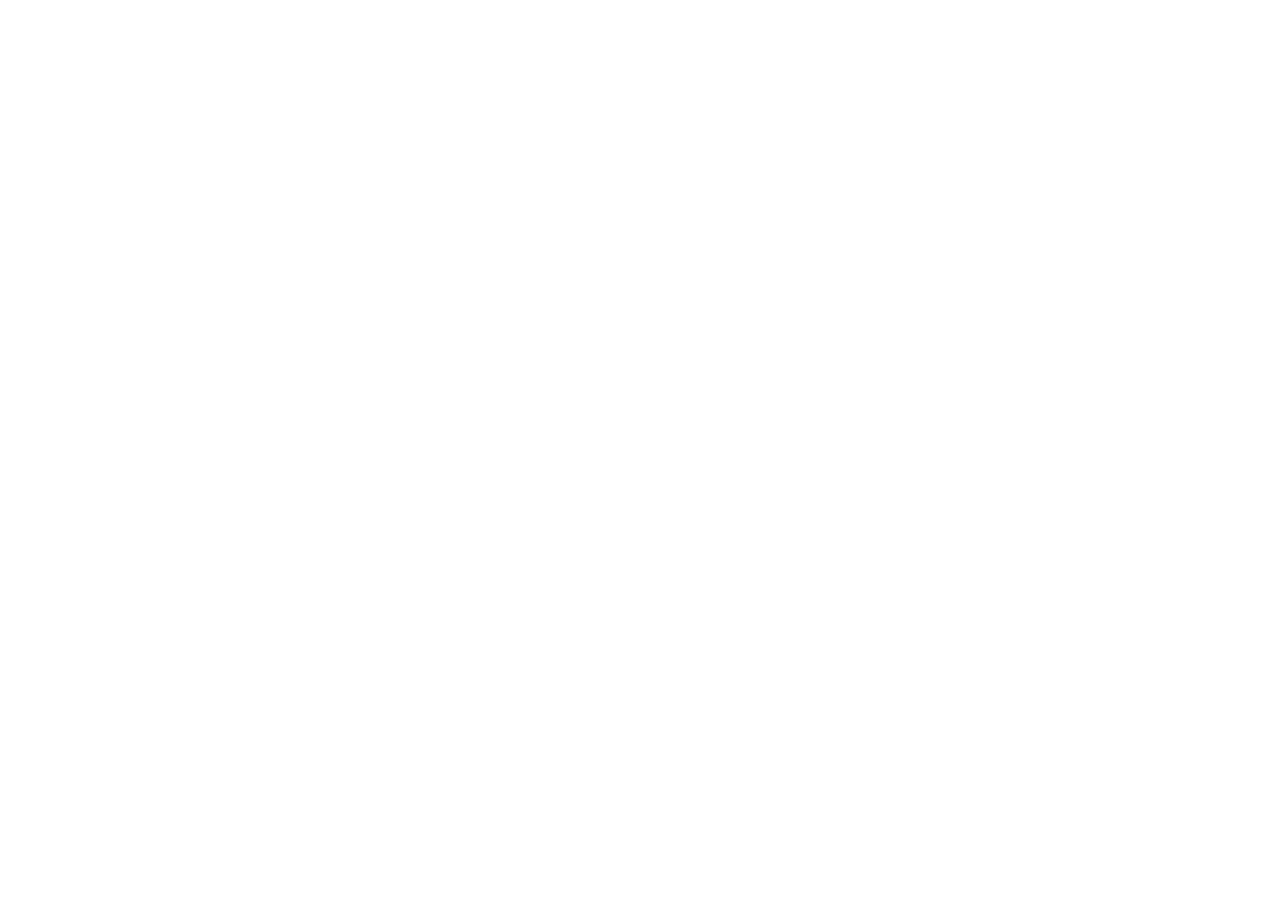
==== frontend/index.html @ 6aa3c983 "first commit dev" ====
<!DOCTYPE html>
<html lang="en">

<head>
  <meta charset="UTF-8">
  <meta http-equiv="X-UA-Compatible" content="IE=edge">
  <meta name="viewport" content="width=device-width, initial-scale=1.0">
  <title>Document</title>
</head>

<body>

</body>

</html>
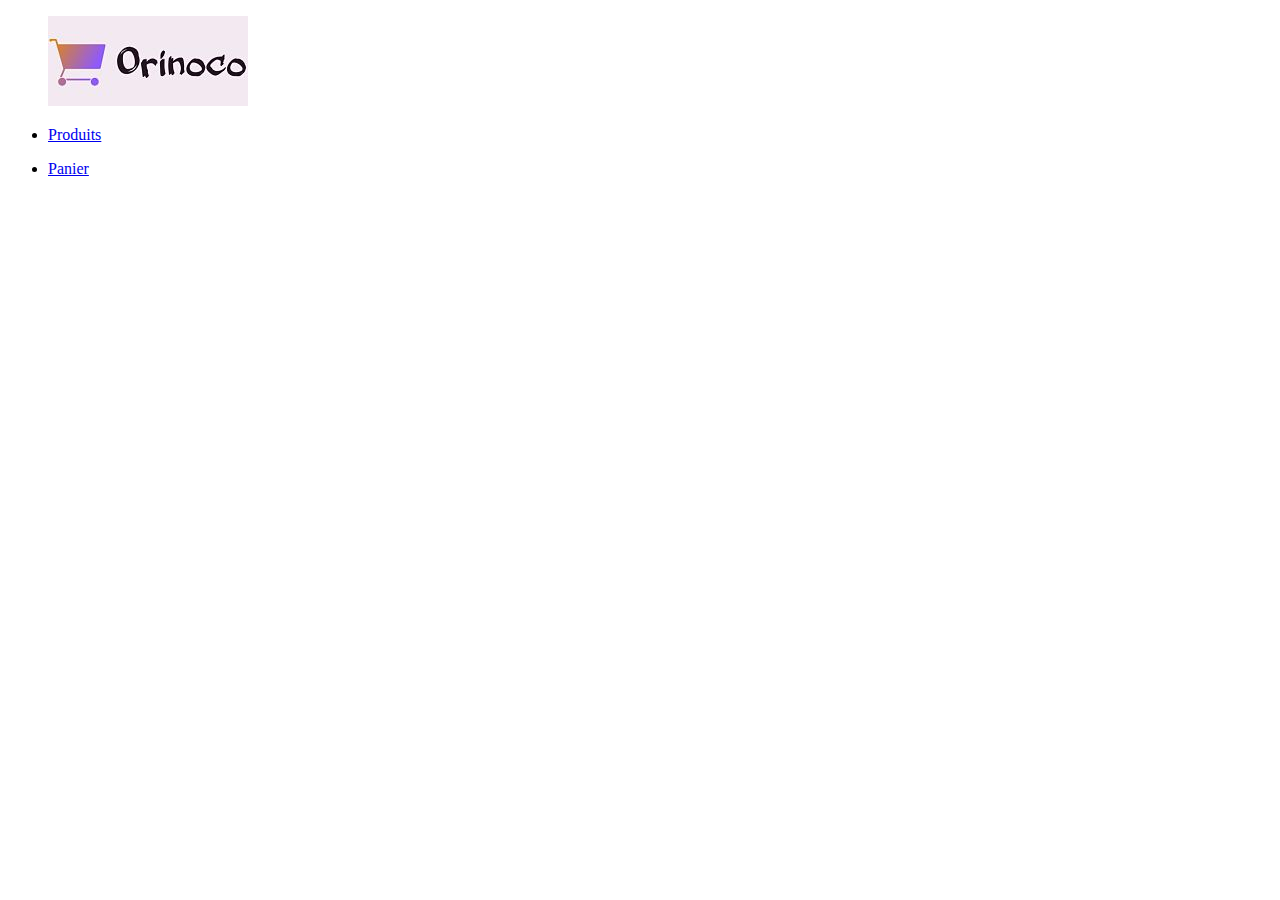
==== commit a458a29a: "add response product to cart" ====
--- a/frontend/index.html
+++ b/frontend/index.html
@@ -1,14 +1,44 @@
 <!DOCTYPE html>
-<html lang="en">
+<html lang="fr">
 
 <head>
   <meta charset="UTF-8">
-  <meta http-equiv="X-UA-Compatible" content="IE=edge">
   <meta name="viewport" content="width=device-width, initial-scale=1.0">
-  <title>Document</title>
+  <meta name="description"
+    content="Orinoco le site spécialisé dans l'artisanat des ours en peluche 100% coton biologique">
+  <link rel="shortcut icon" type="img/jpg" href="../img/logo.jpg">
+  <link rel="stylesheet" href="css/main.css">
+
+  <title>Orinico - Ours en peluche</title>
 </head>
 
 <body>
+  <header>
+    <figure>
+      <a href="index.html"><img src="../img/logo.jpg" alt="Logo de l'entreprise orinoco de conception de peluche"></a>
+    </figure>
+    <nav>
+      <ul class="icon">
+        <li class="icon__description"><a href="index.html">
+            <p>Produits</p>
+          </a></li>
+        <li class="icon__description"><a href="panier.html">
+            <p>Panier</p>
+          </a><i class="fas fa-cart-arrow-down"></i>
+          <div class="item_number"></div>
+        </li>
+      </ul>
+    </nav>
+  </header>
+
+
+  <ul id="teddy_bear">
+    <!--Récupération de l'API-->
+  </ul>
+
+  <!--::::::::::::::::::::::::::::::: Script JS :::::::::::::::::::::::::::::::-->
+  <script src="js/index.js"></script>
+  <!--:::::::::::::::::::::::::::::::::::::::::::::::::::::::::::::::::::::::::-->
 
 </body>
 
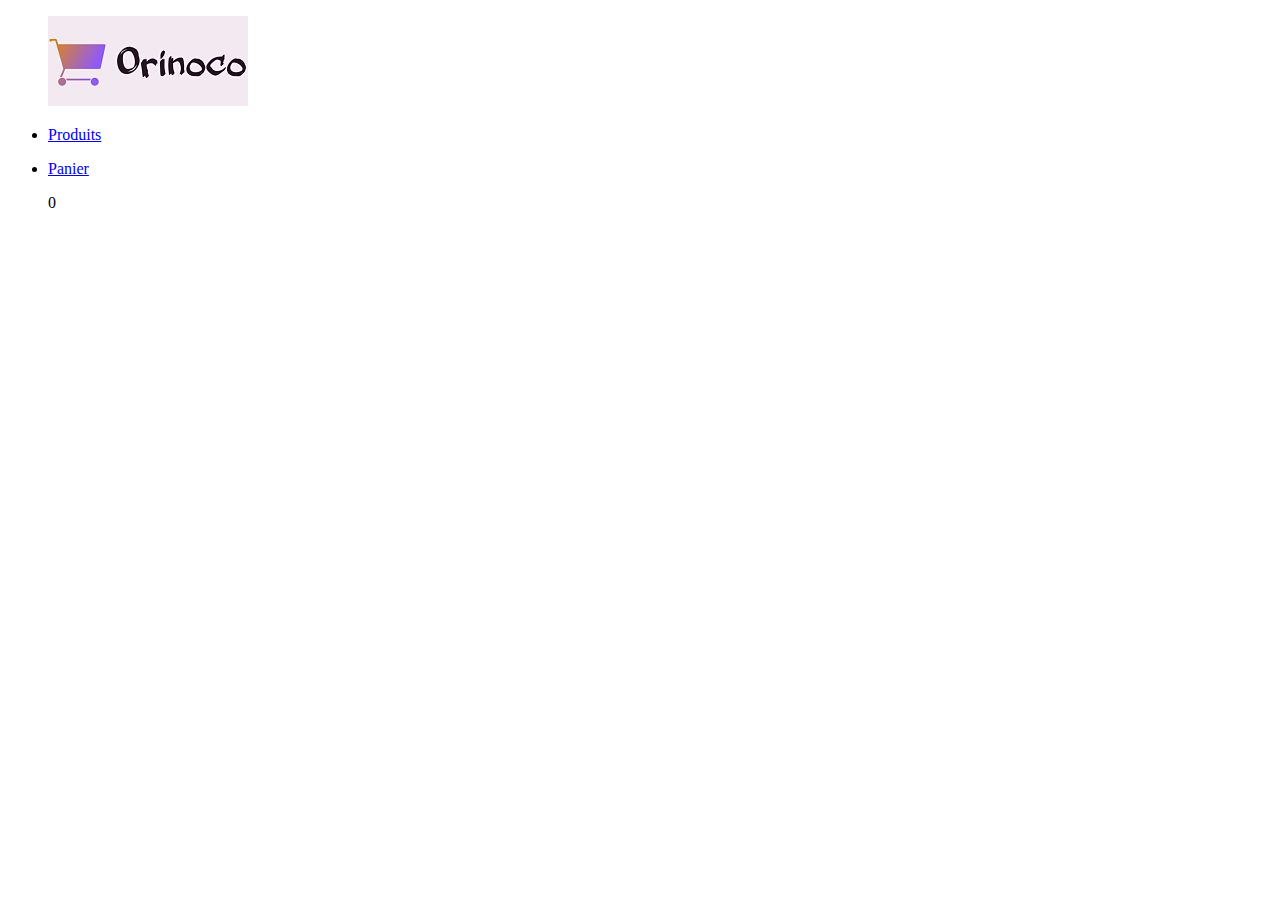
==== commit 13b077be: "add basket" ====
--- a/frontend/index.html
+++ b/frontend/index.html
@@ -25,7 +25,7 @@
         <li class="icon__description"><a href="panier.html">
             <p>Panier</p>
           </a><i class="fas fa-cart-arrow-down"></i>
-          <div class="item_number"></div>
+          <div class="product__number"></div>
         </li>
       </ul>
     </nav>
@@ -38,6 +38,7 @@
 
   <!--::::::::::::::::::::::::::::::: Script JS :::::::::::::::::::::::::::::::-->
   <script src="js/index.js"></script>
+  <script src="js/cartNumberArticle.js"></script>
   <!--:::::::::::::::::::::::::::::::::::::::::::::::::::::::::::::::::::::::::-->
 
 </body>
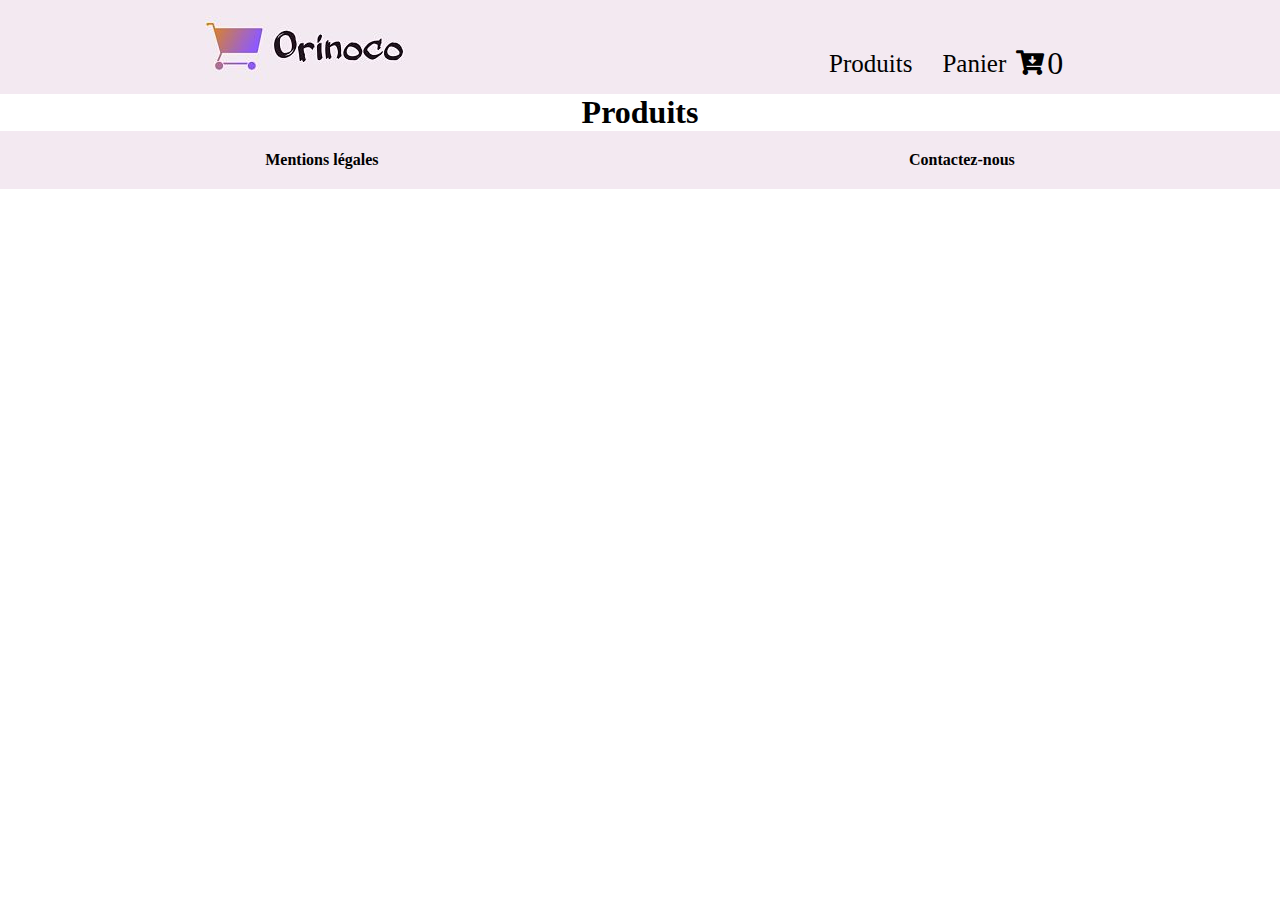
==== commit f87ae0ad: "add css" ====
--- a/frontend/index.html
+++ b/frontend/index.html
@@ -7,6 +7,7 @@
   <meta name="description"
     content="Orinoco le site spécialisé dans l'artisanat des ours en peluche 100% coton biologique">
   <link rel="shortcut icon" type="img/jpg" href="../img/logo.jpg">
+  <link rel="stylesheet" href="https://use.fontawesome.com/releases/v5.14.0/css/all.css">
   <link rel="stylesheet" href="css/main.css">
 
   <title>Orinico - Ours en peluche</title>
@@ -30,12 +31,18 @@
       </ul>
     </nav>
   </header>
+  <div>
+    <h1>Produits</h1>
+  </div>
 
 
   <ul id="teddy_bear">
     <!--Récupération de l'API-->
   </ul>
-
+  <footer>
+    <a href="index.html"><b>Mentions légales</b></a>
+    <a href="#"><b>Contactez-nous</b></a>
+  </footer>
   <!--::::::::::::::::::::::::::::::: Script JS :::::::::::::::::::::::::::::::-->
   <script src="js/index.js"></script>
   <script src="js/cartNumberArticle.js"></script>
--- a/frontend/css/main.css
+++ b/frontend/css/main.css
@@ -0,0 +1,337 @@
+@charset "UTF-8";
+@font-face {
+  font-family: "karma";
+  src: url("../fonts/karma.eot"), url("../fonts/karma.woff"),
+    url("../fonts/karma.ttf"), url("../fonts/karma.svg");
+}
+
+/*----------Responsive-Menu-1024px----------*/
+@media screen and (max-width: 1024px) {
+  .item {
+    width: 55%;
+  }
+  .item img {
+    height: 240px;
+  }
+}
+
+/*----------Responsive-Menu-745px----------*/
+@media screen and (max-width: 780px) {
+  th {
+    visibility: hidden;
+  }
+  td {
+    display: flex;
+    flex-direction: column;
+  }
+  .item img {
+    height: 200px;
+  }
+}
+
+@media screen and (max-width: 660px) {
+  header ul {
+    display: flex;
+    flex-direction: column;
+    margin-top: -40px;
+  }
+  .item img {
+    height: 150px;
+  }
+}
+
+/*----------Responsive-Menu-450px----------*/
+@media screen and (max-width: 550px) {
+  .component {
+    text-align: center;
+    font-size: 15px;
+  }
+  .item img {
+    height: 100px;
+  }
+  .addCart {
+    font-size: 10px;
+  }
+}
+
+header {
+  display: flex;
+  justify-content: space-around;
+  background-color: #f3e9f1;
+}
+header img {
+  border-radius: 8px;
+}
+header nav {
+  margin-top: 50px;
+}
+header nav .icon {
+  display: flex;
+  list-style-type: none;
+  font-size: 25px;
+}
+header nav .icon__description {
+  display: flex;
+  padding: 0 15px 0 15px;
+}
+header nav .icon__description i {
+  margin-left: 10px;
+}
+h1 {
+  text-align: center;
+}
+
+footer {
+  display: flex;
+  justify-content: space-around;
+  background-color: #f3e9f1;
+  width: 100%;
+}
+footer a {
+  padding: 20px 0 20px 0;
+}
+
+/*==================== Contenu principal 4 pages html ====================*/
+* {
+  font-family: "karmaGeorgia, serif, sans-serif";
+  margin: 0;
+  padding: 0;
+}
+
+body {
+  overflow-x: hidden;
+}
+
+a {
+  text-decoration: none;
+  color: black;
+}
+li {
+  text-decoration: none;
+}
+
+/*==================== Page index ====================*/
+/*---------- Articles ----------*/
+.item {
+  width: 500px;
+  border: solid 1px rgba(0, 0, 0, 0.3);
+  border-radius: 10px;
+  box-shadow: 2px 5px 16px 1px rgba(0, 0, 0, 0.3);
+  margin: 50px auto;
+  list-style: none;
+  display: flex;
+  flex-wrap: wrap;
+  justify-content: center;
+  position: relative;
+}
+
+.item__title {
+  color: black;
+  text-shadow: 2px 1px rgba(0, 0, 0, 0.2);
+}
+.item__btn {
+  width: 200px;
+  height: 20px;
+  display: block;
+  margin: 20px auto;
+  text-align: center;
+  border: 1px solid rgba(0, 0, 0, 0.2);
+  border-radius: 10px;
+  color: white;
+  background-color: rgba(0, 0, 0, 0.75);
+  box-shadow: 2px 5px 6px 1px rgba(0, 0, 0, 0.3);
+}
+.item__btn:hover {
+  color: #000000;
+  background-color: white;
+}
+.item__price {
+  position: absolute;
+  bottom: 10px;
+  right: 10px;
+}
+.item__img img {
+  width: 450px;
+  height: 300px;
+  margin-top: 10px;
+}
+.item__description {
+  text-align: center;
+}
+/*==================== Page produit ====================*/
+/*---------- Articles ----------*/
+#item__details {
+  width: 500px;
+  height: 550px;
+  border: solid 1px rgba(0, 0, 0, 0.3);
+  border-radius: 10px;
+  box-shadow: 2px 5px 16px 1px rgba(0, 0, 0, 0.3);
+  margin: 50px auto;
+  list-style: none;
+  display: flex;
+  flex-wrap: wrap;
+  justify-content: center;
+  position: relative;
+}
+.section__choice {
+  width: 120px;
+  height: 20px;
+  position: absolute;
+  bottom: 10px;
+  left: 10px;
+}
+.item__subtitle {
+  position: absolute;
+  bottom: 40px;
+  left: 10px;
+}
+.item__btn2 {
+  width: 200px;
+  height: 20px;
+  margin-bottom: 50px;
+  text-align: center;
+  border: 1px solid rgba(0, 0, 0, 0.2);
+  border-radius: 10px;
+  color: white;
+  background-color: rgba(0, 0, 0, 0.75);
+  box-shadow: 2px 5px 6px 1px rgba(0, 0, 0, 0.3);
+}
+.item__btn2:hover {
+  color: #000000;
+  background-color: white;
+}
+/*==================== Page panier ====================*/
+/*---------- Contenue ----------*/
+.order__details {
+  display: grid;
+  grid-template-columns: 1fr 1fr;
+  margin: 0 auto;
+  justify-content: center;
+  width: 1000px;
+}
+
+.container {
+  display: flex;
+  flex-direction: column;
+  align-items: center;
+  width: 300px;
+  height: 300px;
+  border: solid 1px rgba(0, 0, 0, 0.3);
+  border-radius: 10px;
+  box-shadow: 2px 5px 16px 1px rgba(0, 0, 0, 0.3);
+  margin: 30px auto;
+  list-style: none;
+  position: relative;
+}
+.items__title {
+  color: black;
+  text-shadow: 2px 1px rgba(0, 0, 0, 0.2);
+  margin-left: 10px;
+}
+.items__img img {
+  width: 225px;
+  height: 150px;
+  box-shadow: 2px 5px 16px 1px rgba(0, 0, 0, 0.1);
+}
+.items__color {
+  margin: 2px;
+}
+.items__quantity {
+  margin: 2px;
+}
+.delete__product {
+  width: 100px;
+  height: 20px;
+  border: 1px solid rgba(0, 0, 0, 0.2);
+  border-radius: 10px;
+  color: white;
+  background-color: rgba(0, 0, 0, 0.75);
+  box-shadow: 2px 5px 6px 1px rgba(0, 0, 0, 0.3);
+  margin: 10px;
+}
+.delete__product:hover {
+  color: #000000;
+  background-color: white;
+}
+.items__price {
+  margin: 2px;
+}
+.cart__section {
+  display: flex;
+  justify-content: center;
+}
+.cancel__ordered {
+  margin: 0 auto;
+  width: 200px;
+  height: 30px;
+  border: 1px solid rgba(0, 0, 0, 0.2);
+  border-radius: 10px;
+  color: white;
+  background-color: rgba(0, 0, 0, 0.75);
+  box-shadow: 2px 5px 6px 1px rgba(0, 0, 0, 0.3);
+}
+.cancel__btn {
+  display: flex;
+  justify-content: center;
+  margin: 10px;
+}
+
+.total {
+  display: flex;
+  justify-content: center;
+}
+
+/*---------- Formulaire ----------*/
+.form__title {
+  text-align: center;
+  margin-top: 20px;
+}
+.details__form {
+  width: 325px;
+  display: flex;
+  flex-direction: column;
+  margin: 20px auto 0 auto;
+  padding-bottom: 20px;
+  text-align: center;
+}
+input {
+  background-color: rgba(0, 0, 0, 0.03);
+}
+
+.validate {
+  display: flex;
+  flex-direction: column;
+  margin: 20px auto;
+  align-items: center;
+  padding: 5px;
+  width: 200px;
+  height: 30px;
+  border: 1px solid rgba(0, 0, 0, 0.2);
+  border-radius: 10px;
+  color: white;
+  background-color: rgba(0, 0, 0, 0.75);
+  box-shadow: 2px 5px 6px 1px rgba(0, 0, 0, 0.3);
+}
+
+/*==================== Nombres d'articles ====================*/
+.product__number {
+  display: inline-block;
+  border-radius: 5rem;
+  position: relative;
+  bottom: 5px;
+  left: 3px;
+  height: 20px;
+  font-size: 2rem;
+  text-align: center;
+}
+
+/*==================== confirmation commande ====================*/
+#order__confirmation {
+  height: 400px;
+  display: flex;
+  flex-direction: column;
+  align-items: center;
+}
+.puce {
+  text-decoration: none;
+}
